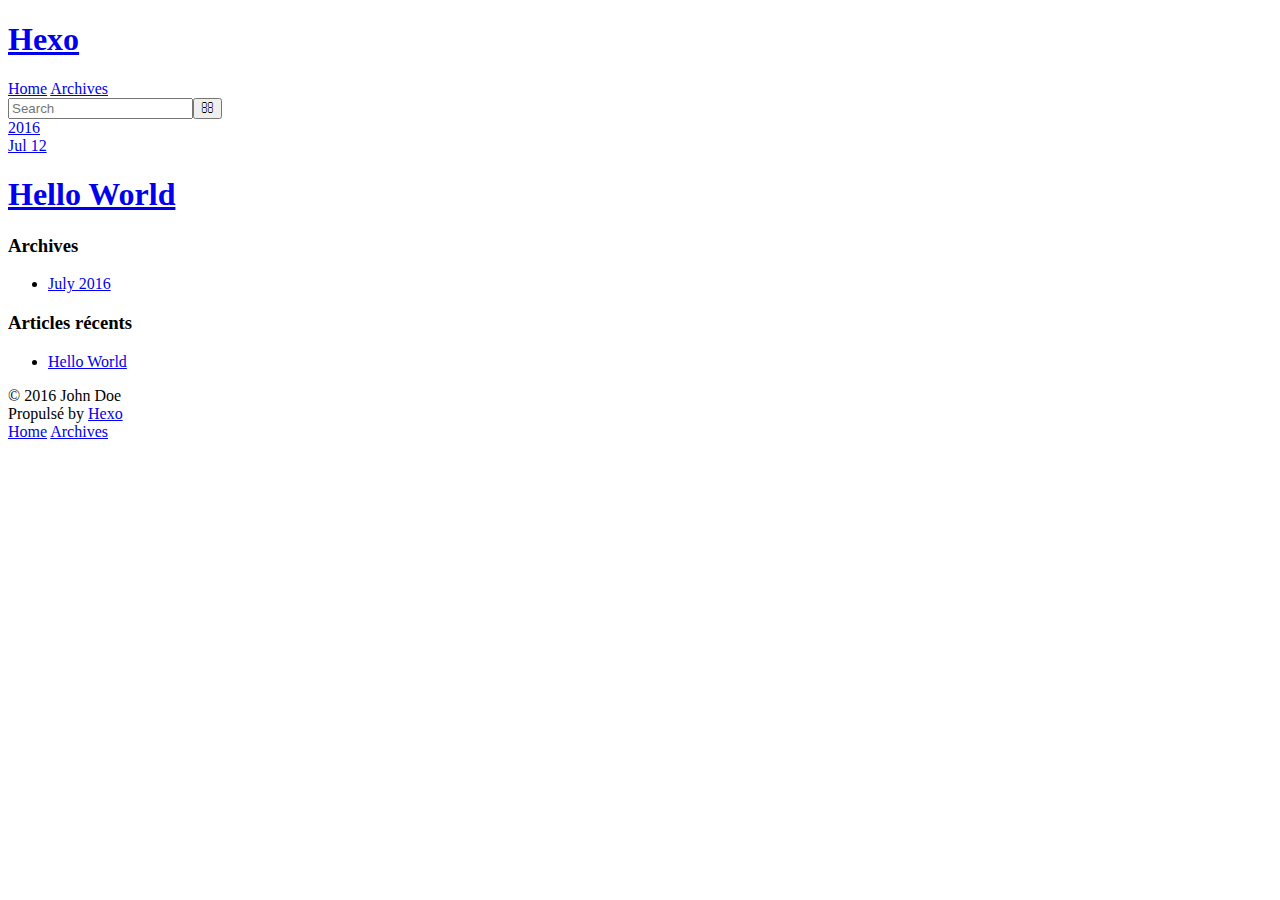
==== archives/index.html @ 55ccf49a "Site updated: 2016-07-14 20:23:04" ====
<!DOCTYPE html>
<html>
<head>
  <meta charset="utf-8">
  
  <title>Archives | Hexo</title>
  <meta name="viewport" content="width=device-width, initial-scale=1, maximum-scale=1">
  <meta property="og:type" content="website">
<meta property="og:title" content="Hexo">
<meta property="og:url" content="http://yoursite.com/archives/index.html">
<meta property="og:site_name" content="Hexo">
<meta name="twitter:card" content="summary">
<meta name="twitter:title" content="Hexo">
  
    <link rel="alternate" href="/atom.xml" title="Hexo" type="application/atom+xml">
  
  
    <link rel="icon" href="/favicon.png">
  
  
    <link href="//fonts.googleapis.com/css?family=Source+Code+Pro" rel="stylesheet" type="text/css">
  
  <link rel="stylesheet" href="/css/style.css">
  

</head>

<body>
  <div id="container">
    <div id="wrap">
      <header id="header">
  <div id="banner"></div>
  <div id="header-outer" class="outer">
    <div id="header-title" class="inner">
      <h1 id="logo-wrap">
        <a href="/" id="logo">Hexo</a>
      </h1>
      
    </div>
    <div id="header-inner" class="inner">
      <nav id="main-nav">
        <a id="main-nav-toggle" class="nav-icon"></a>
        
          <a class="main-nav-link" href="/">Home</a>
        
          <a class="main-nav-link" href="/archives">Archives</a>
        
      </nav>
      <nav id="sub-nav">
        
          <a id="nav-rss-link" class="nav-icon" href="/atom.xml" title="Flux RSS"></a>
        
        <a id="nav-search-btn" class="nav-icon" title="Rechercher"></a>
      </nav>
      <div id="search-form-wrap">
        <form action="//google.com/search" method="get" accept-charset="UTF-8" class="search-form"><input type="search" name="q" results="0" class="search-form-input" placeholder="Search"><button type="submit" class="search-form-submit">&#xF002;</button><input type="hidden" name="sitesearch" value="http://yoursite.com"></form>
      </div>
    </div>
  </div>
</header>
      <div class="outer">
        <section id="main">
  
  
    
    
      
      
      <section class="archives-wrap">
        <div class="archive-year-wrap">
          <a href="/archives/2016" class="archive-year">2016</a>
        </div>
        <div class="archives">
    
    <article class="archive-article archive-type-post">
  <div class="archive-article-inner">
    <header class="archive-article-header">
      <a href="/2016/07/12/hello-world/" class="archive-article-date">
  <time datetime="2016-07-12T08:34:32.335Z" itemprop="datePublished">Jul 12</time>
</a>
      
  
    <h1 itemprop="name">
      <a class="archive-article-title" href="/2016/07/12/hello-world/">Hello World</a>
    </h1>
  

    </header>
  </div>
</article>
  
  
    </div></section>
  

</section>
        
          <aside id="sidebar">
  
    

  
    

  
    
  
    
  <div class="widget-wrap">
    <h3 class="widget-title">Archives</h3>
    <div class="widget">
      <ul class="archive-list"><li class="archive-list-item"><a class="archive-list-link" href="/archives/2016/07/">July 2016</a></li></ul>
    </div>
  </div>


  
    
  <div class="widget-wrap">
    <h3 class="widget-title">Articles récents</h3>
    <div class="widget">
      <ul>
        
          <li>
            <a href="/2016/07/12/hello-world/">Hello World</a>
          </li>
        
      </ul>
    </div>
  </div>

  
</aside>
        
      </div>
      <footer id="footer">
  
  <div class="outer">
    <div id="footer-info" class="inner">
      &copy; 2016 John Doe<br>
      Propulsé by <a href="http://hexo.io/" target="_blank">Hexo</a>
    </div>
  </div>
</footer>
    </div>
    <nav id="mobile-nav">
  
    <a href="/" class="mobile-nav-link">Home</a>
  
    <a href="/archives" class="mobile-nav-link">Archives</a>
  
</nav>
    

<script src="//ajax.googleapis.com/ajax/libs/jquery/2.0.3/jquery.min.js"></script>


  <link rel="stylesheet" href="/fancybox/jquery.fancybox.css">
  <script src="/fancybox/jquery.fancybox.pack.js"></script>


<script src="/js/script.js"></script>

  </div>
</body>
</html>
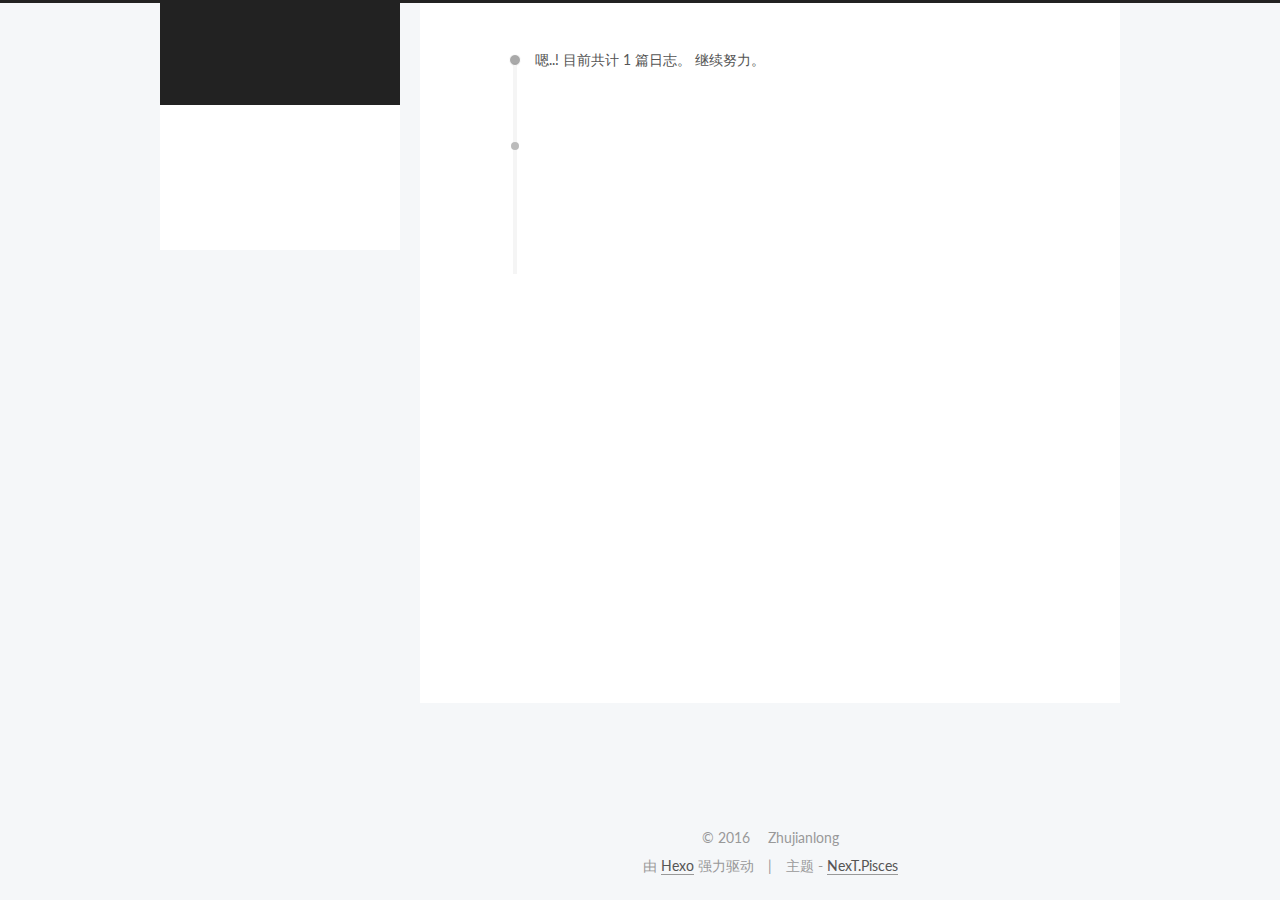
==== commit 657baccb: "Site updated: 2016-07-14 21:50:27" ====
--- a/archives/index.html
+++ b/archives/index.html
@@ -1,166 +1,476 @@
-<!DOCTYPE html>
-<html>
+<!doctype html>
+
+
+
+  
+
+
+<html class="theme-next pisces use-motion">
 <head>
-  <meta charset="utf-8">
-  
-  <title>Archives | Hexo</title>
-  <meta name="viewport" content="width=device-width, initial-scale=1, maximum-scale=1">
-  <meta property="og:type" content="website">
-<meta property="og:title" content="Hexo">
+  <meta charset="UTF-8"/>
+<meta http-equiv="X-UA-Compatible" content="IE=edge,chrome=1" />
+<meta name="viewport" content="width=device-width, initial-scale=1, maximum-scale=1"/>
+
+
+
+<meta http-equiv="Cache-Control" content="no-transform" />
+<meta http-equiv="Cache-Control" content="no-siteapp" />
+
+
+
+
+
+
+
+
+
+
+
+
+  
+  
+  <link href="/vendors/fancybox/source/jquery.fancybox.css?v=2.1.5" rel="stylesheet" type="text/css" />
+
+
+
+
+  
+  
+  
+  
+
+  
+    
+    
+  
+
+  
+
+  
+
+  
+
+  
+
+  
+    
+    
+    <link href="//fonts.googleapis.com/css?family=Lato:300,300italic,400,400italic,700,700italic&subset=latin,latin-ext" rel="stylesheet" type="text/css">
+  
+
+
+
+
+
+
+<link href="/vendors/font-awesome/css/font-awesome.min.css?v=4.4.0" rel="stylesheet" type="text/css" />
+
+<link href="/css/main.css?v=5.0.1" rel="stylesheet" type="text/css" />
+
+
+  <meta name="keywords" content="Hexo, NexT" />
+
+
+
+
+
+
+
+
+  <link rel="shortcut icon" type="image/x-icon" href="/favicon.ico?v=5.0.1" />
+
+
+
+
+
+
+<meta name="description" content="学习笔记，工作笔记，生活笔记">
+<meta property="og:type" content="website">
+<meta property="og:title" content="ZhuJianLong's Blog">
 <meta property="og:url" content="http://yoursite.com/archives/index.html">
-<meta property="og:site_name" content="Hexo">
+<meta property="og:site_name" content="ZhuJianLong's Blog">
+<meta property="og:description" content="学习笔记，工作笔记，生活笔记">
 <meta name="twitter:card" content="summary">
-<meta name="twitter:title" content="Hexo">
-  
-    <link rel="alternate" href="/atom.xml" title="Hexo" type="application/atom+xml">
-  
-  
-    <link rel="icon" href="/favicon.png">
-  
-  
-    <link href="//fonts.googleapis.com/css?family=Source+Code+Pro" rel="stylesheet" type="text/css">
-  
-  <link rel="stylesheet" href="/css/style.css">
-  
-
+<meta name="twitter:title" content="ZhuJianLong's Blog">
+<meta name="twitter:description" content="学习笔记，工作笔记，生活笔记">
+
+
+
+<script type="text/javascript" id="hexo.configuration">
+  var NexT = window.NexT || {};
+  var CONFIG = {
+    scheme: 'Pisces',
+    sidebar: {"position":"left","display":"post"},
+    fancybox: true,
+    motion: true,
+    duoshuo: {
+      userId: 0,
+      author: '博主'
+    }
+  };
+</script>
+
+
+
+
+  <link rel="canonical" href="http://yoursite.com/archives/"/>
+
+  <title> 归档 | ZhuJianLong's Blog </title>
 </head>
 
-<body>
-  <div id="container">
-    <div id="wrap">
-      <header id="header">
-  <div id="banner"></div>
-  <div id="header-outer" class="outer">
-    <div id="header-title" class="inner">
-      <h1 id="logo-wrap">
-        <a href="/" id="logo">Hexo</a>
+<body itemscope itemtype="http://schema.org/WebPage" lang="zh-Hans">
+
+  
+
+
+
+
+
+
+
+
+
+
+  
+  
+    
+  
+
+  <div class="container one-collumn sidebar-position-left  page-archive  ">
+    <div class="headband"></div>
+
+    <header id="header" class="header" itemscope itemtype="http://schema.org/WPHeader">
+      <div class="header-inner"><div class="site-meta ">
+  
+
+  <div class="custom-logo-site-title">
+    <a href="/"  class="brand" rel="start">
+      <span class="logo-line-before"><i></i></span>
+      <span class="site-title">ZhuJianLong's Blog</span>
+      <span class="logo-line-after"><i></i></span>
+    </a>
+  </div>
+  <p class="site-subtitle">A diary</p>
+</div>
+
+<div class="site-nav-toggle">
+  <button>
+    <span class="btn-bar"></span>
+    <span class="btn-bar"></span>
+    <span class="btn-bar"></span>
+  </button>
+</div>
+
+<nav class="site-nav">
+  
+
+  
+    <ul id="menu" class="menu">
+      
+        
+        <li class="menu-item menu-item-home">
+          <a href="/首页" rel="section">
+            
+              <i class="menu-item-icon fa fa-fw fa-home"></i> <br />
+            
+            首页
+          </a>
+        </li>
+      
+        
+        <li class="menu-item menu-item-archives">
+          <a href="/归档" rel="section">
+            
+              <i class="menu-item-icon fa fa-fw fa-archive"></i> <br />
+            
+            归档
+          </a>
+        </li>
+      
+        
+        <li class="menu-item menu-item-tags">
+          <a href="/标签" rel="section">
+            
+              <i class="menu-item-icon fa fa-fw fa-tags"></i> <br />
+            
+            标签
+          </a>
+        </li>
+      
+
+      
+    </ul>
+  
+
+  
+</nav>
+
+ </div>
+    </header>
+
+    <main id="main" class="main">
+      <div class="main-inner">
+        <div class="content-wrap">
+          <div id="content" class="content">
+            
+
+  <section id="posts" class="posts-collapse">
+    <span class="archive-move-on"></span>
+
+    <span class="archive-page-counter">
+      
+      
+      
+        
+      
+      嗯..! 目前共计 1 篇日志。 继续努力。
+    </span>
+
+    
+
+      
+      
+      
+
+      
+        
+        <div class="collection-title">
+          <h2 class="archive-year motion-element" id="archive-year-2016">2016</h2>
+        </div>
+      
+      
+
+      
+
+  <article class="post post-type-normal" itemscope itemtype="http://schema.org/Article">
+    <header class="post-header">
+
+      <h1 class="post-title">
+        
+            <a class="post-title-link" href="/2016/07/12/hello-world/" itemprop="url">
+              
+                <span itemprop="name">Hello World</span>
+              
+            </a>
+        
       </h1>
-      
-    </div>
-    <div id="header-inner" class="inner">
-      <nav id="main-nav">
-        <a id="main-nav-toggle" class="nav-icon"></a>
-        
-          <a class="main-nav-link" href="/">Home</a>
-        
-          <a class="main-nav-link" href="/archives">Archives</a>
-        
-      </nav>
-      <nav id="sub-nav">
-        
-          <a id="nav-rss-link" class="nav-icon" href="/atom.xml" title="Flux RSS"></a>
-        
-        <a id="nav-search-btn" class="nav-icon" title="Rechercher"></a>
-      </nav>
-      <div id="search-form-wrap">
-        <form action="//google.com/search" method="get" accept-charset="UTF-8" class="search-form"><input type="search" name="q" results="0" class="search-form-input" placeholder="Search"><button type="submit" class="search-form-submit">&#xF002;</button><input type="hidden" name="sitesearch" value="http://yoursite.com"></form>
+
+      <div class="post-meta">
+        <time class="post-time" itemprop="dateCreated"
+              datetime="2016-07-12T16:34:32+08:00"
+              content="2016-07-12" >
+          07-12
+        </time>
       </div>
+
+    </header>
+  </article>
+
+
+
+    
+
+  </section>
+
+  
+
+
+
+          </div>
+          
+
+
+          
+
+        </div>
+        
+          
+  
+  <div class="sidebar-toggle">
+    <div class="sidebar-toggle-line-wrap">
+      <span class="sidebar-toggle-line sidebar-toggle-line-first"></span>
+      <span class="sidebar-toggle-line sidebar-toggle-line-middle"></span>
+      <span class="sidebar-toggle-line sidebar-toggle-line-last"></span>
     </div>
   </div>
-</header>
-      <div class="outer">
-        <section id="main">
-  
-  
-    
-    
-      
-      
-      <section class="archives-wrap">
-        <div class="archive-year-wrap">
-          <a href="/archives/2016" class="archive-year">2016</a>
+
+  <aside id="sidebar" class="sidebar">
+    <div class="sidebar-inner">
+
+      
+
+      
+
+      <section class="site-overview sidebar-panel  sidebar-panel-active ">
+        <div class="site-author motion-element" itemprop="author" itemscope itemtype="http://schema.org/Person">
+          <img class="site-author-image" itemprop="image"
+               src="/images/avatar.png"
+               alt="Zhujianlong" />
+          <p class="site-author-name" itemprop="name">Zhujianlong</p>
+          <p class="site-description motion-element" itemprop="description">学习笔记，工作笔记，生活笔记</p>
         </div>
-        <div class="archives">
-    
-    <article class="archive-article archive-type-post">
-  <div class="archive-article-inner">
-    <header class="archive-article-header">
-      <a href="/2016/07/12/hello-world/" class="archive-article-date">
-  <time datetime="2016-07-12T08:34:32.335Z" itemprop="datePublished">Jul 12</time>
-</a>
-      
-  
-    <h1 itemprop="name">
-      <a class="archive-article-title" href="/2016/07/12/hello-world/">Hello World</a>
-    </h1>
-  
-
-    </header>
-  </div>
-</article>
-  
-  
-    </div></section>
-  
-
-</section>
-        
-          <aside id="sidebar">
-  
-    
-
-  
-    
-
-  
-    
-  
-    
-  <div class="widget-wrap">
-    <h3 class="widget-title">Archives</h3>
-    <div class="widget">
-      <ul class="archive-list"><li class="archive-list-item"><a class="archive-list-link" href="/archives/2016/07/">July 2016</a></li></ul>
+        <nav class="site-state motion-element">
+          <div class="site-state-item site-state-posts">
+            <a href="/归档">
+              <span class="site-state-item-count">1</span>
+              <span class="site-state-item-name">日志</span>
+            </a>
+          </div>
+
+          
+
+          
+
+        </nav>
+
+        
+
+        <div class="links-of-author motion-element">
+          
+        </div>
+
+        
+        
+
+        
+        
+
+      </section>
+
+      
+
+    </div>
+  </aside>
+
+
+        
+      </div>
+    </main>
+
+    <footer id="footer" class="footer">
+      <div class="footer-inner">
+        <div class="copyright" >
+  
+  &copy; 
+  <span itemprop="copyrightYear">2016</span>
+  <span class="with-love">
+    <i class="fa fa-heart"></i>
+  </span>
+  <span class="author" itemprop="copyrightHolder">Zhujianlong</span>
+</div>
+
+<div class="powered-by">
+  由 <a class="theme-link" href="http://hexo.io">Hexo</a> 强力驱动
+</div>
+
+<div class="theme-info">
+  主题 -
+  <a class="theme-link" href="https://github.com/iissnan/hexo-theme-next">
+    NexT.Pisces
+  </a>
+</div>
+
+        
+
+        
+      </div>
+    </footer>
+
+    <div class="back-to-top">
+      <i class="fa fa-arrow-up"></i>
     </div>
   </div>
 
-
-  
-    
-  <div class="widget-wrap">
-    <h3 class="widget-title">Articles récents</h3>
-    <div class="widget">
-      <ul>
-        
-          <li>
-            <a href="/2016/07/12/hello-world/">Hello World</a>
-          </li>
-        
-      </ul>
-    </div>
-  </div>
-
-  
-</aside>
-        
-      </div>
-      <footer id="footer">
-  
-  <div class="outer">
-    <div id="footer-info" class="inner">
-      &copy; 2016 John Doe<br>
-      Propulsé by <a href="http://hexo.io/" target="_blank">Hexo</a>
-    </div>
-  </div>
-</footer>
-    </div>
-    <nav id="mobile-nav">
-  
-    <a href="/" class="mobile-nav-link">Home</a>
-  
-    <a href="/archives" class="mobile-nav-link">Archives</a>
-  
-</nav>
-    
-
-<script src="//ajax.googleapis.com/ajax/libs/jquery/2.0.3/jquery.min.js"></script>
-
-
-  <link rel="stylesheet" href="/fancybox/jquery.fancybox.css">
-  <script src="/fancybox/jquery.fancybox.pack.js"></script>
-
-
-<script src="/js/script.js"></script>
-
-  </div>
+  
+
+<script type="text/javascript">
+  if (Object.prototype.toString.call(window.Promise) !== '[object Function]') {
+    window.Promise = null;
+  }
+</script>
+
+
+
+
+
+
+
+
+
+  
+
+
+
+  
+  <script type="text/javascript" src="/vendors/jquery/index.js?v=2.1.3"></script>
+
+  
+  <script type="text/javascript" src="/vendors/fastclick/lib/fastclick.min.js?v=1.0.6"></script>
+
+  
+  <script type="text/javascript" src="/vendors/jquery_lazyload/jquery.lazyload.js?v=1.9.7"></script>
+
+  
+  <script type="text/javascript" src="/vendors/velocity/velocity.min.js?v=1.2.1"></script>
+
+  
+  <script type="text/javascript" src="/vendors/velocity/velocity.ui.min.js?v=1.2.1"></script>
+
+  
+  <script type="text/javascript" src="/vendors/fancybox/source/jquery.fancybox.pack.js?v=2.1.5"></script>
+
+
+  
+
+
+  <script type="text/javascript" src="/js/src/utils.js?v=5.0.1"></script>
+
+  <script type="text/javascript" src="/js/src/motion.js?v=5.0.1"></script>
+
+
+
+  
+  
+
+
+  <script type="text/javascript" src="/js/src/affix.js?v=5.0.1"></script>
+
+  <script type="text/javascript" src="/js/src/schemes/pisces.js?v=5.0.1"></script>
+
+
+
+  
+  
+    <script type="text/javascript" id="motion.page.archive">
+      $('.archive-year').velocity('transition.slideLeftIn');
+    </script>
+  
+
+
+  
+
+
+  <script type="text/javascript" src="/js/src/bootstrap.js?v=5.0.1"></script>
+
+
+
+  
+
+
+
+  
+
+
+
+
+  
+  
+
+  
+
+  
+
+  
+
 </body>
-</html>+</html>
--- a/css/main.css
+++ b/css/main.css
@@ -0,0 +1,2522 @@
+/* normalize.css v3.0.2 | MIT License | git.io/normalize */
+html {
+  font-family: sans-serif; /* 1 */
+  -ms-text-size-adjust: 100%; /* 2 */
+  -webkit-text-size-adjust: 100%; /* 2 */
+}
+body {
+  margin: 0;
+}
+article,
+aside,
+details,
+figcaption,
+figure,
+footer,
+header,
+hgroup,
+main,
+menu,
+nav,
+section,
+summary {
+  display: block;
+}
+audio,
+canvas,
+progress,
+video {
+  display: inline-block; /* 1 */
+  vertical-align: baseline; /* 2 */
+}
+audio:not([controls]) {
+  display: none;
+  height: 0;
+}
+[hidden],
+template {
+  display: none;
+}
+a {
+  background-color: transparent;
+}
+a:active,
+a:hover {
+  outline: 0;
+}
+abbr[title] {
+  border-bottom: 1px dotted;
+}
+b,
+strong {
+  font-weight: bold;
+}
+dfn {
+  font-style: italic;
+}
+h1 {
+  font-size: 2em;
+  margin: 0.67em 0;
+}
+mark {
+  background: #ff0;
+  color: #000;
+}
+small {
+  font-size: 80%;
+}
+sub,
+sup {
+  font-size: 75%;
+  line-height: 0;
+  position: relative;
+  vertical-align: baseline;
+}
+sup {
+  top: -0.5em;
+}
+sub {
+  bottom: -0.25em;
+}
+img {
+  border: 0;
+}
+svg:not(:root) {
+  overflow: hidden;
+}
+figure {
+  margin: 1em 40px;
+}
+hr {
+  -moz-box-sizing: content-box;
+  box-sizing: content-box;
+  height: 0;
+}
+pre {
+  overflow: auto;
+}
+code,
+kbd,
+pre,
+samp {
+  font-family: monospace, monospace;
+  font-size: 1em;
+}
+button,
+input,
+optgroup,
+select,
+textarea {
+  color: inherit; /* 1 */
+  font: inherit; /* 2 */
+  margin: 0; /* 3 */
+}
+button {
+  overflow: visible;
+}
+button,
+select {
+  text-transform: none;
+}
+button,
+html input[type="button"],
+input[type="reset"],
+input[type="submit"] {
+  -webkit-appearance: button; /* 2 */
+  cursor: pointer; /* 3 */
+}
+button[disabled],
+html input[disabled] {
+  cursor: default;
+}
+button::-moz-focus-inner,
+input::-moz-focus-inner {
+  border: 0;
+  padding: 0;
+}
+input {
+  line-height: normal;
+}
+input[type="checkbox"],
+input[type="radio"] {
+  box-sizing: border-box; /* 1 */
+  padding: 0; /* 2 */
+}
+input[type="number"]::-webkit-inner-spin-button,
+input[type="number"]::-webkit-outer-spin-button {
+  height: auto;
+}
+input[type="search"] {
+  -webkit-appearance: textfield; /* 1 */
+  -moz-box-sizing: content-box;
+  -webkit-box-sizing: content-box; /* 2 */
+  box-sizing: content-box;
+}
+input[type="search"]::-webkit-search-cancel-button,
+input[type="search"]::-webkit-search-decoration {
+  -webkit-appearance: none;
+}
+fieldset {
+  border: 1px solid #c0c0c0;
+  margin: 0 2px;
+  padding: 0.35em 0.625em 0.75em;
+}
+legend {
+  border: 0; /* 1 */
+  padding: 0; /* 2 */
+}
+textarea {
+  overflow: auto;
+}
+optgroup {
+  font-weight: bold;
+}
+table {
+  border-collapse: collapse;
+  border-spacing: 0;
+}
+td,
+th {
+  padding: 0;
+}
+::selection {
+  background: #262a30;
+  color: #fff;
+}
+body {
+  position: relative;
+  font-family: 'Lato', "PingFang SC", "Microsoft YaHei", sans-serif;
+  font-size: 14px;
+  line-height: 2;
+  color: #555;
+  background: #fff;
+}
+@media (max-width: 767px) {
+  body {
+    padding-right: 0 !important;
+  }
+}
+@media (min-width: 768px) and (max-width: 991px) {
+  body {
+    padding-right: 0 !important;
+  }
+}
+@media (min-width: 1600px) {
+  body {
+    font-size: 16px;
+  }
+}
+h1,
+h2,
+h3,
+h4,
+h5,
+h6 {
+  margin: 0;
+  padding: 0;
+  font-weight: bold;
+  line-height: 1.5;
+  font-family: 'Lato', "PingFang SC", "Microsoft YaHei", sans-serif;
+}
+h2,
+h3,
+h4,
+h5,
+h6 {
+  margin: 20px 0 15px;
+}
+h1 {
+  font-size: 22px;
+}
+@media (max-width: 767px) {
+  h1 {
+    font-size: 18px;
+  }
+}
+h2 {
+  font-size: 20px;
+}
+@media (max-width: 767px) {
+  h2 {
+    font-size: 16px;
+  }
+}
+h3 {
+  font-size: 18px;
+}
+@media (max-width: 767px) {
+  h3 {
+    font-size: 14px;
+  }
+}
+h4 {
+  font-size: 16px;
+}
+@media (max-width: 767px) {
+  h4 {
+    font-size: 12px;
+  }
+}
+h5 {
+  font-size: 14px;
+}
+@media (max-width: 767px) {
+  h5 {
+    font-size: 10px;
+  }
+}
+h6 {
+  font-size: 12px;
+}
+@media (max-width: 767px) {
+  h6 {
+    font-size: 8px;
+  }
+}
+p {
+  margin: 0 0 25px 0;
+}
+a {
+  color: #555;
+  text-decoration: none;
+  border-bottom: 1px solid #999;
+  word-wrap: break-word;
+}
+a:hover {
+  color: #222;
+  border-bottom-color: #222;
+}
+ul {
+  list-style: none;
+}
+blockquote {
+  margin: 0;
+  padding: 0;
+}
+img {
+  display: block;
+  margin: auto;
+  max-width: 100%;
+  height: auto;
+}
+hr {
+  margin: 40px 0;
+  height: 3px;
+  border: none;
+  background-color: #ddd;
+  background-image: repeating-linear-gradient(-45deg, #fff, #fff 4px, transparent 4px, transparent 8px);
+}
+blockquote {
+  padding: 0 15px;
+  color: #666;
+  border-left: 4px solid #ddd;
+}
+blockquote cite::before {
+  content: "-";
+  padding: 0 5px;
+}
+dt {
+  font-weight: 700;
+}
+dd {
+  margin: 0;
+  padding: 0;
+}
+.text-left {
+  text-align: left;
+}
+.text-center {
+  text-align: center;
+}
+.text-right {
+  text-align: right;
+}
+.text-justify {
+  text-align: justify;
+}
+.text-nowrap {
+  white-space: nowrap;
+}
+.text-lowercase {
+  text-transform: lowercase;
+}
+.text-uppercase {
+  text-transform: uppercase;
+}
+.text-capitalize {
+  text-transform: capitalize;
+}
+.center-block {
+  display: block;
+  margin-left: auto;
+  margin-right: auto;
+}
+.clearfix:before,
+.clearfix:after {
+  content: " ";
+  display: table;
+}
+.clearfix:after {
+  clear: both;
+}
+.pullquote {
+  width: 45%;
+}
+.pullquote.left {
+  float: left;
+  margin-left: 5px;
+  margin-right: 10px;
+}
+.pullquote.right {
+  float: right;
+  margin-left: 10px;
+  margin-right: 5px;
+}
+.affix.affix.affix {
+  position: fixed;
+}
+.translation {
+  margin-top: -20px;
+  font-size: 14px;
+  color: #999;
+}
+.scrollbar-measure {
+  width: 100px;
+  height: 100px;
+  overflow: scroll;
+  position: absolute;
+  top: -9999px;
+}
+.use-motion .motion-element {
+  opacity: 0;
+}
+#local-search-input {
+  padding: 3px;
+  border: none;
+  text-indent: 14px;
+  border-radius: 0;
+  width: 140px;
+  outline: none;
+  border-bottom: 1px solid #999;
+  background: inherit;
+  opacity: 0.5;
+}
+#local-search-input:focus {
+  opacity: 1;
+}
+.search-icon {
+  position: absolute;
+  top: 9px;
+}
+table {
+  margin: 20px 0;
+  width: 100%;
+  border-collapse: collapse;
+  border-spacing: 0;
+  border: 1px solid #ddd;
+  font-size: 14px;
+  table-layout: fixed;
+  word-wrap: break-all;
+}
+table>tbody>tr:nth-of-type(odd) {
+  background-color: #f9f9f9;
+}
+table>tbody>tr:hover {
+  background-color: #f5f5f5;
+}
+caption,
+th,
+td {
+  padding: 8px;
+  text-align: left;
+  vertical-align: middle;
+  font-weight: normal;
+}
+th,
+td {
+  border-bottom: 3px solid #ddd;
+  border-right: 1px solid #eee;
+}
+th {
+  padding-bottom: 10px;
+  font-weight: 700;
+}
+td {
+  border-bottom-width: 1px;
+}
+html,
+body {
+  height: 100%;
+}
+.container {
+  position: relative;
+  min-height: 100%;
+}
+.header-inner {
+  margin: 0 auto;
+  padding: 100px 0 70px;
+  width: 700px;
+}
+@media (min-width: 1600px) {
+  .container .header-inner {
+    width: 900px;
+  }
+}
+.main {
+  padding-bottom: 150px;
+}
+.main-inner {
+  margin: 0 auto;
+  width: 700px;
+}
+@media (min-width: 1600px) {
+  .container .main-inner {
+    width: 900px;
+  }
+}
+.footer {
+  position: absolute;
+  left: 0;
+  bottom: 0;
+  width: 100%;
+  min-height: 50px;
+}
+.footer-inner {
+  box-sizing: border-box;
+  margin: 20px auto;
+  width: 700px;
+}
+@media (min-width: 1600px) {
+  .container .footer-inner {
+    width: 900px;
+  }
+}
+pre,
+.highlight {
+  overflow: auto;
+  margin: 20px 0;
+  padding: 15px;
+  font-size: 13px;
+  color: #4d4d4c;
+  background: #f7f7f7;
+  line-height: 1.6;
+}
+pre,
+code {
+  font-family: consolas, Menlo, "PingFang SC", "Microsoft YaHei", monospace;
+}
+code {
+  padding: 2px 4px;
+  word-break: break-all;
+  color: #555;
+  background: #eee;
+  border-radius: 4px;
+  font-size: 13px;
+}
+pre code {
+  padding: 0;
+  color: #4d4d4c;
+  background: none;
+  text-shadow: none;
+}
+.highlight pre {
+  border: none;
+  margin: 0;
+  padding: 1px;
+}
+.highlight table {
+  margin: 0;
+  width: auto;
+  border: none;
+}
+.highlight td {
+  border: none;
+  padding: 0;
+}
+.highlight figcaption {
+  font-size: 1em;
+  color: #4d4d4c;
+  line-height: 1em;
+  margin-bottom: 1em;
+}
+.highlight figcaption:before,
+.highlight figcaption:after {
+  content: " ";
+  display: table;
+}
+.highlight figcaption:after {
+  clear: both;
+}
+.highlight figcaption a {
+  float: right;
+  color: #4d4d4c;
+}
+.highlight figcaption a:hover {
+  border-bottom-color: #4d4d4c;
+}
+.highlight .gutter pre {
+  color: #666;
+  text-align: right;
+  padding-right: 20px;
+}
+.highlight .line {
+  height: 20px;
+}
+.gist table {
+  width: auto;
+}
+.gist table td {
+  border: none;
+}
+pre .comment {
+  color: #8e908c;
+}
+pre .variable,
+pre .attribute,
+pre .tag,
+pre .regexp,
+pre .ruby .constant,
+pre .xml .tag .title,
+pre .xml .pi,
+pre .xml .doctype,
+pre .html .doctype,
+pre .css .id,
+pre .css .class,
+pre .css .pseudo {
+  color: #c82829;
+}
+pre .number,
+pre .preprocessor,
+pre .built_in,
+pre .literal,
+pre .params,
+pre .constant,
+pre .command {
+  color: #f5871f;
+}
+pre .ruby .class .title,
+pre .css .rules .attribute,
+pre .string,
+pre .value,
+pre .inheritance,
+pre .header,
+pre .ruby .symbol,
+pre .xml .cdata,
+pre .special,
+pre .number,
+pre .formula {
+  color: #718c00;
+}
+pre .title,
+pre .css .hexcolor {
+  color: #3e999f;
+}
+pre .function,
+pre .python .decorator,
+pre .python .title,
+pre .ruby .function .title,
+pre .ruby .title .keyword,
+pre .perl .sub,
+pre .javascript .title,
+pre .coffeescript .title {
+  color: #4271ae;
+}
+pre .keyword,
+pre .javascript .function {
+  color: #8959a8;
+}
+.full-image.full-image.full-image {
+  border: none;
+  max-width: 100%;
+  width: auto;
+  margin: 20px auto;
+}
+@media (min-width: 992px) {
+  .full-image.full-image.full-image {
+    max-width: none;
+    width: 126%;
+    margin: 0 -13%;
+  }
+}
+.blockquote-center,
+.page-home .post-type-quote blockquote,
+.page-post-detail .post-type-quote blockquote {
+  position: relative;
+  margin: 40px 0;
+  padding: 0;
+  border-left: none;
+  text-align: center;
+}
+.blockquote-center::before,
+.page-home .post-type-quote blockquote::before,
+.page-post-detail .post-type-quote blockquote::before,
+.blockquote-center::after,
+.page-home .post-type-quote blockquote::after,
+.page-post-detail .post-type-quote blockquote::after {
+  position: absolute;
+  content: ' ';
+  display: block;
+  width: 100%;
+  height: 24px;
+  opacity: 0.2;
+  background-repeat: no-repeat;
+  background-position: 0 -6px;
+  background-size: 22px 22px;
+}
+.blockquote-center::before,
+.page-home .post-type-quote blockquote::before,
+.page-post-detail .post-type-quote blockquote::before {
+  top: -20px;
+  background-image: url("../images/quote-l.svg");
+  border-top: 1px solid #ccc;
+}
+.blockquote-center::after,
+.page-home .post-type-quote blockquote::after,
+.page-post-detail .post-type-quote blockquote::after {
+  bottom: -20px;
+  background-image: url("../images/quote-r.svg");
+  border-bottom: 1px solid #ccc;
+  background-position: 100% 8px;
+}
+.blockquote-center p,
+.page-home .post-type-quote blockquote p,
+.page-post-detail .post-type-quote blockquote p,
+.blockquote-center div,
+.page-home .post-type-quote blockquote div,
+.page-post-detail .post-type-quote blockquote div {
+  text-align: center;
+}
+.post .post-body .group-picture img {
+  box-sizing: border-box;
+  padding: 0 3px;
+  border: none;
+}
+.post .group-picture-row {
+  overflow: hidden;
+  margin-top: 6px;
+}
+.post .group-picture-row:first-child {
+  margin-top: 0;
+}
+.post .group-picture-column {
+  float: left;
+}
+.page-post-detail .post-body .group-picture-column {
+  float: none;
+  margin-top: 10px;
+  width: auto !important;
+}
+.page-post-detail .post-body .group-picture-column img {
+  margin: 0 auto;
+}
+.page-archive .group-picture-container {
+  overflow: hidden;
+}
+.page-archive .group-picture-row {
+  float: left;
+}
+.page-archive .group-picture-row:first-child {
+  margin-top: 6px;
+}
+.page-archive .group-picture-column {
+  max-width: 150px;
+  max-height: 150px;
+}
+.btn {
+  display: inline-block;
+  padding: 0 20px;
+  font-size: 14px;
+  color: #fff;
+  background: #222;
+  border: 2px solid #555;
+  text-decoration: none;
+  border-radius: 0;
+  transition-property: background-color;
+  transition-duration: 0.2s;
+  transition-timing-function: ease-in-out;
+  transition-delay: 0s;
+}
+.btn:hover,
+.post-more-link .btn:hover {
+  border-color: #222;
+  color: #fff;
+  background: #222;
+}
+.btn-bar {
+  display: block;
+  width: 22px;
+  height: 2px;
+  background: #555;
+  border-radius: 1px;
+}
+.btn-bar+.btn-bar {
+  margin-top: 4px;
+}
+.pagination {
+  margin: 120px 0 40px;
+  text-align: center;
+  border-top: 1px solid #eee;
+}
+.page-number-basic,
+.pagination .prev,
+.pagination .next,
+.pagination .page-number,
+.pagination .space {
+  display: inline-block;
+  position: relative;
+  top: -1px;
+  margin: 0 10px;
+  padding: 0 10px;
+  line-height: 30px;
+}
+@media (max-width: 767px) {
+  .page-number-basic,
+  .pagination .prev,
+  .pagination .next,
+  .pagination .page-number,
+  .pagination .space {
+    margin: 0 5px;
+  }
+}
+.pagination .prev,
+.pagination .next,
+.pagination .page-number {
+  border-bottom: 0;
+  border-top: 1px solid #eee;
+  transition-property: border-color;
+  transition-duration: 0.2s;
+  transition-timing-function: ease-in-out;
+  transition-delay: 0s;
+}
+.pagination .prev:hover,
+.pagination .next:hover,
+.pagination .page-number:hover {
+  border-top-color: #222;
+}
+.pagination .space {
+  padding: 0;
+  margin: 0;
+}
+.pagination .prev {
+  margin-left: 0;
+}
+.pagination .next {
+  margin-right: 0;
+}
+.pagination .page-number.current {
+  color: #fff;
+  background: #ccc;
+  border-top-color: #ccc;
+}
+@media (max-width: 767px) {
+  .pagination {
+    border-top: none;
+  }
+  .pagination .prev,
+  .pagination .next,
+  .pagination .page-number {
+    margin-bottom: 10px;
+    border-top: 0;
+    border-bottom: 1px solid #eee;
+  }
+  .pagination .prev:hover,
+  .pagination .next:hover,
+  .pagination .page-number:hover {
+    border-bottom-color: #222;
+  }
+}
+.comments {
+  margin: 60px 20px 0;
+}
+.tag-cloud {
+  text-align: center;
+}
+.tag-cloud a {
+  display: inline-block;
+  margin: 10px;
+}
+.back-to-top {
+  box-sizing: border-box;
+  position: fixed;
+  bottom: -100px;
+  right: 50px;
+  z-index: 1050;
+  padding: 0 6px;
+  width: 25px;
+  background: #222;
+  font-size: 12px;
+  opacity: 0.6;
+  color: #fff;
+  cursor: pointer;
+  text-align: center;
+  -webkit-transform: translateZ(0);
+  transition-property: bottom;
+  transition-duration: 0.2s;
+  transition-timing-function: ease-in-out;
+  transition-delay: 0s;
+}
+@media (max-width: 767px) {
+  .back-to-top {
+    display: none;
+  }
+}
+@media (min-width: 768px) and (max-width: 991px) {
+  .back-to-top {
+    display: none;
+  }
+}
+.back-to-top.back-to-top-on {
+  bottom: 40px;
+}
+.header {
+  background: #fff;
+}
+.header-inner {
+  position: relative;
+}
+.headband {
+  height: 3px;
+  background: #222;
+}
+.site-meta {
+  margin: 0;
+  text-align: center;
+}
+@media (max-width: 767px) {
+  .site-meta {
+    text-align: center;
+  }
+}
+.brand {
+  position: relative;
+  display: inline-block;
+  padding: 0 40px;
+  color: #fff;
+  background: #222;
+  border-bottom: none;
+}
+.brand:hover {
+  color: #fff;
+}
+.logo {
+  display: inline-block;
+  margin-right: 5px;
+  line-height: 36px;
+  vertical-align: top;
+}
+.site-title {
+  display: inline-block;
+  vertical-align: top;
+  line-height: 36px;
+  font-size: 20px;
+  font-weight: normal;
+  font-family: 'Lato', "PingFang SC", "Microsoft YaHei", sans-serif;
+}
+.site-subtitle {
+  margin-top: 10px;
+  font-size: 13px;
+  color: #ddd;
+}
+.use-motion .brand {
+  opacity: 0;
+}
+.use-motion .logo,
+.use-motion .site-title,
+.use-motion .site-subtitle {
+  opacity: 0;
+  position: relative;
+  top: -10px;
+}
+.site-nav-toggle {
+  display: none;
+  position: absolute;
+  top: 10px;
+  left: 10px;
+}
+@media (max-width: 767px) {
+  .site-nav-toggle {
+    display: block;
+  }
+}
+.site-nav-toggle button {
+  margin-top: 2px;
+  padding: 9px 10px;
+  background: transparent;
+  border: none;
+}
+@media (max-width: 767px) {
+  .site-nav {
+    display: none;
+    margin: 0 -10px;
+    padding: 0 10px;
+    clear: both;
+    border-top: 1px solid #ddd;
+  }
+}
+@media (min-width: 768px) and (max-width: 991px) {
+  .site-nav {
+    display: block !important;
+  }
+}
+@media (min-width: 992px) {
+  .site-nav {
+    display: block !important;
+  }
+}
+.menu {
+  margin-top: 20px;
+  padding-left: 0;
+  text-align: center;
+}
+.menu .menu-item {
+  display: inline-block;
+  margin: 0 10px;
+}
+@media screen and (max-width: 767px) {
+  .menu .menu-item {
+    margin-top: 10px;
+  }
+}
+.menu .menu-item a {
+  display: block;
+  font-size: 13px;
+  text-transform: capitalize;
+  line-height: inherit;
+  border-bottom: 1px solid transparent;
+  transition-property: border-color;
+  transition-duration: 0.2s;
+  transition-timing-function: ease-in-out;
+  transition-delay: 0s;
+}
+.menu .menu-item a:hover,
+.menu-item-active a {
+  border-bottom-color: #222;
+}
+.menu .menu-item .fa {
+  margin-right: 5px;
+}
+.use-motion .menu-item {
+  opacity: 0;
+}
+.post-body {
+  font-family: 'Lato', "PingFang SC", "Microsoft YaHei", sans-serif;
+}
+@media (max-width: 767px) {
+  .post-body {
+    word-break: break-word;
+  }
+}
+.post-body .fancybox img {
+  display: block !important;
+  margin: 0 auto;
+  cursor: pointer;
+  cursor: zoom-in;
+  cursor: -webkit-zoom-in;
+}
+.post-body .image-caption,
+.post-body .figure .caption {
+  margin: 10px auto 15px;
+  text-align: center;
+  font-size: 14px;
+  color: #999;
+  font-weight: bold;
+  line-height: 1;
+}
+.post-sticky-flag {
+  display: inline-block;
+  font-size: 16px;
+  -ms-transform: rotate(30deg);
+  -webkit-transform: rotate(30deg);
+  -moz-transform: rotate(30deg);
+  -ms-transform: rotate(30deg);
+  -o-transform: rotate(30deg);
+  transform: rotate(30deg);
+}
+.posts-expand {
+  padding-top: 40px;
+}
+@media (max-width: 767px) {
+  .posts-expand {
+    margin: 0 20px;
+  }
+  .post-body pre,
+  .post-body .highlight {
+    padding: 10px;
+  }
+  .post-body pre .gutter pre,
+  .post-body .highlight .gutter pre {
+    padding-right: 10px;
+  }
+}
+@media (min-width: 992px) {
+  .posts-expand .post-body {
+    text-align: justify;
+  }
+}
+.posts-expand .post-body h2,
+.posts-expand .post-body h3,
+.posts-expand .post-body h4,
+.posts-expand .post-body h5,
+.posts-expand .post-body h6 {
+  padding-top: 10px;
+}
+.posts-expand .post-body h2 .header-anchor,
+.posts-expand .post-body h3 .header-anchor,
+.posts-expand .post-body h4 .header-anchor,
+.posts-expand .post-body h5 .header-anchor,
+.posts-expand .post-body h6 .header-anchor {
+  float: right;
+  margin-left: 10px;
+  color: #ccc;
+  border-bottom-style: none;
+  visibility: hidden;
+}
+.posts-expand .post-body h2 .header-anchor:hover,
+.posts-expand .post-body h3 .header-anchor:hover,
+.posts-expand .post-body h4 .header-anchor:hover,
+.posts-expand .post-body h5 .header-anchor:hover,
+.posts-expand .post-body h6 .header-anchor:hover {
+  color: inherit;
+}
+.posts-expand .post-body h2:hover .header-anchor,
+.posts-expand .post-body h3:hover .header-anchor,
+.posts-expand .post-body h4:hover .header-anchor,
+.posts-expand .post-body h5:hover .header-anchor,
+.posts-expand .post-body h6:hover .header-anchor {
+  visibility: visible;
+}
+.posts-expand .post-body ul li {
+  list-style: circle;
+}
+.posts-expand .post-body img {
+  box-sizing: border-box;
+  margin: auto;
+  padding: 3px;
+  border: 1px solid #ddd;
+}
+.posts-expand .fancybox img {
+  margin: 0 auto;
+}
+@media (max-width: 767px) {
+  .posts-collapse {
+    margin: 0 20px;
+  }
+  .posts-collapse .post-title,
+  .posts-collapse .post-meta {
+    display: block;
+    width: auto;
+    text-align: left;
+  }
+}
+.posts-collapse {
+  position: relative;
+  z-index: 1010;
+  margin-left: 55px;
+}
+.posts-collapse::after {
+  content: " ";
+  position: absolute;
+  top: 20px;
+  left: 0;
+  margin-left: -2px;
+  width: 4px;
+  height: 100%;
+  background: #f5f5f5;
+  z-index: -1;
+}
+@media (max-width: 767px) {
+  .posts-collapse {
+    margin: 0 20px;
+  }
+}
+.posts-collapse .collection-title {
+  position: relative;
+  margin: 60px 0;
+}
+.posts-collapse .collection-title h2 {
+  margin-left: 20px;
+}
+.posts-collapse .collection-title small {
+  color: #bbb;
+}
+.posts-collapse .collection-title::before {
+  content: " ";
+  position: absolute;
+  left: 0;
+  top: 50%;
+  margin-left: -4px;
+  margin-top: -4px;
+  width: 8px;
+  height: 8px;
+  background: #bbb;
+  border-radius: 50%;
+}
+.posts-collapse .post {
+  margin: 30px 0;
+}
+.posts-collapse .post-header {
+  position: relative;
+  transition-duration: 0.2s;
+  transition-timing-function: ease-in-out;
+  transition-delay: 0s;
+  transition-property: border;
+  border-bottom: 1px dashed #ccc;
+}
+.posts-collapse .post-header::before {
+  content: " ";
+  position: absolute;
+  left: 0;
+  top: 12px;
+  width: 6px;
+  height: 6px;
+  margin-left: -4px;
+  background: #bbb;
+  border-radius: 50%;
+  border: 1px solid #fff;
+  transition-duration: 0.2s;
+  transition-timing-function: ease-in-out;
+  transition-delay: 0s;
+  transition-property: background;
+}
+.posts-collapse .post-header:hover {
+  border-bottom-color: #666;
+}
+.posts-collapse .post-header:hover::before {
+  background: #222;
+}
+.posts-collapse .post-meta {
+  position: absolute;
+  font-size: 12px;
+  left: 20px;
+  top: 5px;
+}
+.posts-collapse .post-comments-count {
+  display: none;
+}
+.posts-collapse .post-title {
+  margin-left: 60px;
+  font-size: 16px;
+  font-weight: normal;
+  line-height: inherit;
+}
+.posts-collapse .post-title::after {
+  margin-left: 3px;
+  opacity: 0.6;
+}
+.posts-collapse .post-title a {
+  color: #666;
+  border-bottom: none;
+}
+.page-home .post-type-quote .post-header,
+.page-post-detail .post-type-quote .post-header,
+.page-home .post-type-quote .post-tags,
+.page-post-detail .post-type-quote .post-tags {
+  display: none;
+}
+.posts-expand .post-title {
+  font-size: 26px;
+  text-align: center;
+  word-break: break-word;
+  font-weight: 300;
+}
+@media (max-width: 767px) {
+  .posts-expand .post-title {
+    font-size: 22px;
+  }
+}
+.posts-expand .post-title-link {
+  display: inline-block;
+  position: relative;
+  color: #555;
+  border-bottom: none;
+  line-height: 1.2;
+  vertical-align: top;
+}
+.posts-expand .post-title-link::before {
+  content: "";
+  position: absolute;
+  width: 100%;
+  height: 2px;
+  bottom: 0;
+  left: 0;
+  background-color: #000;
+  visibility: hidden;
+  -webkit-transform: scaleX(0);
+  -moz-transform: scaleX(0);
+  -ms-transform: scaleX(0);
+  -o-transform: scaleX(0);
+  transform: scaleX(0);
+  transition-duration: 0.2s;
+  transition-timing-function: ease-in-out;
+  transition-delay: 0s;
+}
+.posts-expand .post-title-link:hover::before {
+  visibility: visible;
+  -webkit-transform: scaleX(1);
+  -moz-transform: scaleX(1);
+  -ms-transform: scaleX(1);
+  -o-transform: scaleX(1);
+  transform: scaleX(1);
+}
+.posts-expand .post-title-link .fa {
+  font-size: 16px;
+}
+.posts-expand .post-meta {
+  margin: 3px 0 60px 0;
+  color: #999;
+  font-family: 'Lato', "PingFang SC", "Microsoft YaHei", sans-serif;
+  font-size: 12px;
+  text-align: center;
+}
+.posts-expand .post-meta .post-category-list {
+  display: inline-block;
+  margin: 0;
+  padding: 3px;
+}
+.posts-expand .post-meta .post-category-list-link {
+  color: #999;
+}
+.post-meta-item-icon {
+  display: none;
+  margin-right: 3px;
+}
+@media (min-width: 768px) and (max-width: 991px) {
+  .post-meta-item-icon {
+    display: inline-block;
+  }
+}
+@media (max-width: 767px) {
+  .post-meta-item-icon {
+    display: inline-block;
+  }
+}
+@media (min-width: 768px) and (max-width: 991px) {
+  .post-meta-item-text {
+    display: none;
+  }
+}
+@media (max-width: 767px) {
+  .post-meta-item-text {
+    display: none;
+  }
+}
+@media (max-width: 767px) {
+  .posts-expand .post-comments-count {
+    display: none;
+  }
+}
+.post-more-link {
+  margin-top: 50px;
+}
+.post-more-link .btn {
+  color: #555;
+  font-size: 14px;
+  background: #fff;
+  border-radius: 2px;
+  line-height: 2;
+}
+.posts-expand .post-tags {
+  margin-top: 40px;
+  text-align: center;
+}
+.posts-expand .post-tags a {
+  display: inline-block;
+  margin-right: 10px;
+  font-size: 13px;
+}
+.post-nav {
+  overflow: hidden;
+  margin-top: 60px;
+  padding: 10px;
+  white-space: nowrap;
+  border-top: 1px solid #eee;
+}
+.post-nav-item {
+  display: inline-block;
+  width: 50%;
+  white-space: normal;
+}
+.post-nav-item a {
+  position: relative;
+  display: inline-block;
+  line-height: 25px;
+  font-size: 14px;
+  color: #555;
+  border-bottom: none;
+}
+.post-nav-item a:hover {
+  color: #222;
+  border-bottom: none;
+}
+.post-nav-item a:active {
+  top: 2px;
+}
+.post-nav-item a i {
+  font-size: 12px;
+}
+.post-nav-prev {
+  text-align: right;
+}
+.posts-expand .post-eof {
+  display: block;
+  margin: 80px auto 60px;
+  width: 8%;
+  height: 1px;
+  background: #ccc;
+  text-align: center;
+}
+.post:last-child .post-eof.post-eof.post-eof {
+  display: none;
+}
+.post-gallery {
+  display: table;
+  table-layout: fixed;
+  width: 100%;
+  border-collapse: separate;
+}
+.post-gallery-row {
+  display: table-row;
+}
+.post-gallery .post-gallery-img {
+  display: table-cell;
+  text-align: center;
+  vertical-align: middle;
+  border: none;
+}
+.post-gallery .post-gallery-img img {
+  max-width: 100%;
+  max-height: 100%;
+  border: none;
+}
+.fancybox-close,
+.fancybox-close:hover {
+  border: none;
+}
+.sidebar {
+  position: fixed;
+  right: 0;
+  top: 0;
+  bottom: 0;
+  width: 0;
+  z-index: 1040;
+  box-shadow: inset 0 2px 6px #000;
+  background: #222;
+  -webkit-transform: translateZ(0);
+}
+.sidebar a {
+  color: #999;
+  border-bottom-color: #555;
+}
+.sidebar a:hover {
+  color: #eee;
+}
+@media (min-width: 768px) and (max-width: 991px) {
+  .sidebar {
+    display: none !important;
+  }
+}
+@media (max-width: 767px) {
+  .sidebar {
+    display: none !important;
+  }
+}
+.sidebar-inner {
+  position: relative;
+  padding: 20px 10px;
+  color: #999;
+  text-align: center;
+}
+.sidebar-toggle {
+  position: fixed;
+  right: 50px;
+  bottom: 45px;
+  width: 15px;
+  height: 15px;
+  padding: 5px;
+  background: #222;
+  line-height: 0;
+  z-index: 1050;
+  cursor: pointer;
+  -webkit-transform: translateZ(0);
+}
+@media (min-width: 768px) and (max-width: 991px) {
+  .sidebar-toggle {
+    display: none;
+  }
+}
+@media (max-width: 767px) {
+  .sidebar-toggle {
+    display: none;
+  }
+}
+.sidebar-toggle-line {
+  position: relative;
+  display: inline-block;
+  vertical-align: top;
+  height: 2px;
+  width: 100%;
+  background: #fff;
+  margin-top: 3px;
+}
+.sidebar-toggle-line:first-child {
+  margin-top: 0;
+}
+.site-author-image {
+  display: block;
+  margin: 0 auto;
+  padding: 2px;
+  max-width: 120px;
+  height: auto;
+  border: 1px solid #eee;
+}
+.site-author-name {
+  margin: 0;
+  text-align: center;
+  color: #222;
+  font-weight: 600;
+}
+.site-description {
+  margin-top: 0;
+  text-align: center;
+  font-size: 13px;
+  color: #999;
+}
+.site-state {
+  overflow: hidden;
+  line-height: 1.4;
+  white-space: nowrap;
+  text-align: center;
+}
+.site-state-item {
+  display: inline-block;
+  padding: 0 15px;
+  border-left: 1px solid #eee;
+}
+.site-state-item:first-child {
+  border-left: none;
+}
+.site-state-item a {
+  border-bottom: none;
+}
+.site-state-item-count {
+  display: block;
+  text-align: center;
+  color: inherit;
+  font-weight: 600;
+  font-size: 16px;
+}
+.site-state-item-name {
+  font-size: 13px;
+  color: #999;
+}
+.feed-link {
+  margin-top: 20px;
+}
+.feed-link a {
+  display: inline-block;
+  padding: 0 15px;
+  color: #fc6423;
+  border: 1px solid #fc6423;
+  border-radius: 4px;
+}
+.feed-link a i {
+  color: #fc6423;
+  font-size: 14px;
+}
+.feed-link a:hover {
+  color: #fff;
+  background: #fc6423;
+}
+.feed-link a:hover i {
+  color: #fff;
+}
+.links-of-author {
+  margin-top: 20px;
+}
+.links-of-author a {
+  display: inline-block;
+  vertical-align: middle;
+  margin-right: 10px;
+  margin-bottom: 10px;
+  border-bottom-color: #555;
+  font-size: 13px;
+}
+.links-of-author a:before {
+  display: inline-block;
+  vertical-align: middle;
+  margin-right: 3px;
+  content: " ";
+  width: 4px;
+  height: 4px;
+  border-radius: 50%;
+  background: #01ff14;
+}
+.links-of-blogroll {
+  font-size: 13px;
+}
+.links-of-blogroll-title {
+  margin-top: 20px;
+  font-size: 14px;
+  font-weight: 600;
+}
+.links-of-blogroll-list {
+  margin: 0;
+  padding: 0;
+}
+.links-of-blogroll-item {
+  padding: 2px 10px;
+}
+.sidebar-nav {
+  margin: 0 0 20px;
+  padding-left: 0;
+}
+.sidebar-nav li {
+  display: inline-block;
+  cursor: pointer;
+  border-bottom: 1px solid transparent;
+  font-size: 14px;
+  color: #555;
+}
+.sidebar-nav li:hover {
+  color: #fc6423;
+}
+.page-post-detail .sidebar-nav-toc {
+  padding: 0 5px;
+}
+.page-post-detail .sidebar-nav-overview {
+  margin-left: 10px;
+}
+.sidebar-nav .sidebar-nav-active {
+  color: #fc6423;
+  border-bottom-color: #fc6423;
+}
+.sidebar-nav .sidebar-nav-active:hover {
+  color: #fc6423;
+}
+.sidebar-panel {
+  display: none;
+}
+.sidebar-panel-active {
+  display: block;
+}
+.post-toc-empty {
+  font-size: 14px;
+  color: #666;
+}
+.post-toc-wrap {
+  overflow: hidden;
+}
+.post-toc {
+  overflow: auto;
+}
+.post-toc ol {
+  margin: 0;
+  padding: 0 2px 5px 10px;
+  text-align: left;
+  list-style: none;
+  font-size: 14px;
+}
+.post-toc ol > ol {
+  padding-left: 0;
+}
+.post-toc ol a {
+  transition-duration: 0.2s;
+  transition-timing-function: ease-in-out;
+  transition-delay: 0s;
+  transition-property: all;
+  color: #666;
+  border-bottom-color: #ccc;
+}
+.post-toc ol a:hover {
+  color: #000;
+  border-bottom-color: #000;
+}
+.post-toc .nav-item {
+  overflow: hidden;
+  text-overflow: ellipsis;
+  white-space: nowrap;
+  line-height: 1.8;
+}
+.post-toc .nav .nav-child {
+  display: none;
+}
+.post-toc .nav .active > .nav-child {
+  display: block;
+}
+.post-toc .nav .active-current > .nav-child {
+  display: block;
+}
+.post-toc .nav .active-current > .nav-child > .nav-item {
+  display: block;
+}
+.post-toc .nav .active > a {
+  color: #fc6423;
+  border-bottom-color: #fc6423;
+}
+.post-toc .nav .active-current > a {
+  color: #fc6423;
+}
+.post-toc .nav .active-current > a:hover {
+  color: #fc6423;
+}
+.footer {
+  font-size: 14px;
+  color: #999;
+}
+.footer img {
+  border: none;
+}
+.footer-inner {
+  text-align: center;
+}
+.with-love {
+  display: inline-block;
+  margin: 0 5px;
+}
+.powered-by,
+.theme-info {
+  display: inline-block;
+}
+.powered-by {
+  margin-right: 10px;
+}
+.powered-by::after {
+  content: "|";
+  padding-left: 10px;
+}
+.cc-license {
+  margin-top: 10px;
+  text-align: center;
+}
+.cc-license .cc-opacity {
+  opacity: 0.7;
+  border-bottom: none;
+}
+.cc-license .cc-opacity:hover {
+  opacity: 0.9;
+}
+.cc-license img {
+  display: inline-block;
+}
+.theme-next #ds-thread #ds-reset {
+  color: #555;
+}
+.theme-next #ds-thread #ds-reset .ds-replybox {
+  margin-bottom: 30px;
+}
+.theme-next #ds-thread #ds-reset .ds-replybox .ds-avatar,
+.theme-next #ds-reset .ds-avatar img {
+  box-shadow: none;
+}
+.theme-next #ds-thread #ds-reset .ds-textarea-wrapper {
+  border-color: #c7d4e1;
+  background: none;
+  border-top-right-radius: 3px;
+  border-top-left-radius: 3px;
+}
+.theme-next #ds-thread #ds-reset .ds-textarea-wrapper textarea {
+  height: 60px;
+}
+.theme-next #ds-reset .ds-rounded-top {
+  border-radius: 0;
+}
+.theme-next #ds-thread #ds-reset .ds-post-toolbar {
+  box-sizing: border-box;
+  border: 1px solid #c7d4e1;
+  background: #f6f8fa;
+}
+.theme-next #ds-thread #ds-reset .ds-post-options {
+  height: 40px;
+  border: none;
+  background: none;
+}
+.theme-next #ds-thread #ds-reset .ds-toolbar-buttons {
+  top: 11px;
+}
+.theme-next #ds-thread #ds-reset .ds-sync {
+  top: 5px;
+}
+.theme-next #ds-thread #ds-reset .ds-post-button {
+  top: 4px;
+  right: 5px;
+  width: 90px;
+  height: 30px;
+  border: 1px solid #c5ced7;
+  border-radius: 3px;
+  background-image: linear-gradient(#fbfbfc, #f5f7f9);
+  color: #60676d;
+}
+.theme-next #ds-thread #ds-reset .ds-post-button:hover {
+  background-position: 0 -30px;
+  color: #60676d;
+}
+.theme-next #ds-thread #ds-reset .ds-comments-info {
+  padding: 10px 0;
+}
+.theme-next #ds-thread #ds-reset .ds-sort {
+  display: none;
+}
+.theme-next #ds-thread #ds-reset li.ds-tab a.ds-current {
+  border: none;
+  background: #f6f8fa;
+  color: #60676d;
+}
+.theme-next #ds-thread #ds-reset li.ds-tab a.ds-current:hover {
+  background-color: #e9f0f7;
+  color: #60676d;
+}
+.theme-next #ds-thread #ds-reset li.ds-tab a {
+  border-radius: 2px;
+  padding: 5px;
+}
+.theme-next #ds-thread #ds-reset .ds-login-buttons p {
+  color: #999;
+  line-height: 36px;
+}
+.theme-next #ds-thread #ds-reset .ds-login-buttons .ds-service-list li {
+  height: 28px;
+}
+.theme-next #ds-thread #ds-reset .ds-service-list a {
+  background: none;
+  padding: 5px;
+  border: 1px solid;
+  border-radius: 3px;
+  text-align: center;
+}
+.theme-next #ds-thread #ds-reset .ds-service-list a:hover {
+  color: #fff;
+  background: #666;
+}
+.theme-next #ds-thread #ds-reset .ds-service-list .ds-weibo {
+  color: #fc9b00;
+  border-color: #fc9b00;
+}
+.theme-next #ds-thread #ds-reset .ds-service-list .ds-weibo:hover {
+  background: #fc9b00;
+}
+.theme-next #ds-thread #ds-reset .ds-service-list .ds-qq {
+  color: #60a3ec;
+  border-color: #60a3ec;
+}
+.theme-next #ds-thread #ds-reset .ds-service-list .ds-qq:hover {
+  background: #60a3ec;
+}
+.theme-next #ds-thread #ds-reset .ds-service-list .ds-renren {
+  color: #2e7ac4;
+  border-color: #2e7ac4;
+}
+.theme-next #ds-thread #ds-reset .ds-service-list .ds-renren:hover {
+  background: #2e7ac4;
+}
+.theme-next #ds-thread #ds-reset .ds-service-list .ds-douban {
+  color: #37994c;
+  border-color: #37994c;
+}
+.theme-next #ds-thread #ds-reset .ds-service-list .ds-douban:hover {
+  background: #37994c;
+}
+.theme-next #ds-thread #ds-reset .ds-service-list .ds-kaixin {
+  color: #fef20d;
+  border-color: #fef20d;
+}
+.theme-next #ds-thread #ds-reset .ds-service-list .ds-kaixin:hover {
+  background: #fef20d;
+}
+.theme-next #ds-thread #ds-reset .ds-service-list .ds-netease {
+  color: #f00;
+  border-color: #f00;
+}
+.theme-next #ds-thread #ds-reset .ds-service-list .ds-netease:hover {
+  background: #f00;
+}
+.theme-next #ds-thread #ds-reset .ds-service-list .ds-sohu {
+  color: #ffcb05;
+  border-color: #ffcb05;
+}
+.theme-next #ds-thread #ds-reset .ds-service-list .ds-sohu:hover {
+  background: #ffcb05;
+}
+.theme-next #ds-thread #ds-reset .ds-service-list .ds-baidu {
+  color: #2831e0;
+  border-color: #2831e0;
+}
+.theme-next #ds-thread #ds-reset .ds-service-list .ds-baidu:hover {
+  background: #2831e0;
+}
+.theme-next #ds-thread #ds-reset .ds-service-list .ds-google {
+  color: #166bec;
+  border-color: #166bec;
+}
+.theme-next #ds-thread #ds-reset .ds-service-list .ds-google:hover {
+  background: #166bec;
+}
+.theme-next #ds-thread #ds-reset .ds-service-list .ds-weixin {
+  color: #00ce0d;
+  border-color: #00ce0d;
+}
+.theme-next #ds-thread #ds-reset .ds-service-list .ds-weixin:hover {
+  background: #00ce0d;
+}
+.theme-next #ds-thread #ds-reset .ds-service-list .ds-more-services {
+  border: none;
+}
+.theme-next #ds-thread #ds-reset .ds-service-list .ds-more-services:hover {
+  background: none;
+}
+.theme-next #ds-reset .duoshuo-ua-admin {
+  display: inline-block;
+  color: #f00;
+}
+.theme-next #ds-reset .duoshuo-ua-platform,
+.theme-next #ds-reset .duoshuo-ua-browser {
+  color: #ccc;
+}
+.theme-next #ds-reset .duoshuo-ua-platform .fa,
+.theme-next #ds-reset .duoshuo-ua-browser .fa {
+  display: inline-block;
+  margin-right: 3px;
+}
+.theme-next #ds-reset .duoshuo-ua-separator {
+  display: inline-block;
+  margin-left: 5px;
+}
+.theme-next .this_ua {
+  background-color: #ccc !important;
+  border-radius: 4px;
+  padding: 0 5px !important;
+  margin: 1px 1px !important;
+  border: 1px solid #bbb !important;
+  color: #fff;
+  display: inline-block !important;
+}
+.theme-next .this_ua.admin {
+  background-color: #d9534f !important;
+  border-color: #d9534f !important;
+}
+.theme-next .this_ua.platform.iOS,
+.theme-next .this_ua.platform.Mac,
+.theme-next .this_ua.platform.Windows {
+  background-color: #39b3d7 !important;
+  border-color: #46b8da !important;
+}
+.theme-next .this_ua.platform.Linux {
+  background-color: #3a3a3a !important;
+  border-color: #1f1f1f !important;
+}
+.theme-next .this_ua.platform.Android {
+  background-color: #00c47d !important;
+  border-color: #01b171 !important;
+}
+.theme-next .this_ua.browser.Mobile,
+.theme-next .this_ua.browser.Chrome {
+  background-color: #5cb85c !important;
+  border-color: #4cae4c !important;
+}
+.theme-next .this_ua.browser.Firefox {
+  background-color: #f0ad4e !important;
+  border-color: #eea236 !important;
+}
+.theme-next .this_ua.browser.Maxthon,
+.theme-next .this_ua.browser.IE {
+  background-color: #428bca !important;
+  border-color: #357ebd !important;
+}
+.theme-next .this_ua.browser.baidu,
+.theme-next .this_ua.browser.UCBrowser,
+.theme-next .this_ua.browser.Opera {
+  background-color: #d9534f !important;
+  border-color: #d43f3a !important;
+}
+.theme-next .this_ua.browser.Android,
+.theme-next .this_ua.browser.QQBrowser {
+  background-color: #78ace9 !important;
+  border-color: #4cae4c !important;
+}
+.post-spread {
+  margin-top: 20px;
+  text-align: center;
+}
+.jiathis_style {
+  display: inline-block;
+}
+.jiathis_style a {
+  border: none;
+}
+.post-spread {
+  margin-top: 20px;
+  text-align: center;
+}
+.bdshare-slide-button-box a {
+  border: none;
+}
+.bdsharebuttonbox {
+  display: inline-block;
+}
+.bdsharebuttonbox a {
+  border: none;
+}
+ul.search-result-list {
+  padding-left: 0px;
+  margin: 0px 5px 0px 8px;
+}
+p.search-result {
+  border-bottom: 1px dashed #ccc;
+  padding: 5px 0;
+}
+a.search-result-title {
+  font-weight: bold;
+}
+a.search-result {
+  border-bottom: transparent;
+  display: block;
+  white-space: nowrap;
+  overflow: hidden;
+  text-overflow: ellipsis;
+}
+.search-keyword {
+  border-bottom: 1px dashed #4088b8;
+  font-weight: bold;
+}
+#local-search-result {
+  height: 90%;
+  overflow: auto;
+}
+.popup {
+  display: none;
+  position: fixed;
+  top: 10%;
+  left: 50%;
+  width: 700px;
+  height: 80%;
+  margin-left: -350px;
+  padding: 3px 0 0 10px;
+  background: #fff;
+  color: #333;
+  z-index: 9999;
+  border-radius: 5px;
+}
+@media (max-width: 767px) {
+  .popup {
+    padding: 3px;
+    top: 0;
+    left: 0;
+    margin: 0;
+    width: 100%;
+    height: 100%;
+    border-radius: 0px;
+  }
+}
+.popoverlay {
+  position: fixed;
+  width: 100%;
+  height: 100%;
+  top: 0px;
+  left: 0px;
+  z-index: 2080;
+  background-color: rgba(0,0,0,0.3);
+}
+#local-search-input {
+  margin-bottom: 10px;
+  width: 50%;
+}
+.popup-btn-close {
+  position: absolute;
+  top: 6px;
+  right: 14px;
+  color: #4ebd79;
+  font-size: 14px;
+  font-weight: bold;
+  text-transform: uppercase;
+  cursor: pointer;
+}
+#no-result {
+  position: absolute;
+  left: 44%;
+  top: 42%;
+  color: #ccc;
+}
+.busuanzi-count:before {
+  content: " ";
+  float: left;
+  width: 260px;
+  min-height: 25px;
+}
+@media (min-width: 768px) and (max-width: 991px) {
+  .busuanzi-count {
+    width: auto;
+  }
+  .busuanzi-count:before {
+    display: none;
+  }
+}
+@media (max-width: 767px) {
+  .busuanzi-count {
+    width: auto;
+  }
+  .busuanzi-count:before {
+    display: none;
+  }
+}
+.site-uv,
+.site-pv,
+.page-pv {
+  display: inline-block;
+}
+.site-uv .busuanzi-value,
+.site-pv .busuanzi-value,
+.page-pv .busuanzi-value {
+  margin: 0 5px;
+}
+.site-uv {
+  margin-right: 10px;
+}
+.site-uv::after {
+  content: "|";
+  padding-left: 10px;
+}
+.use-motion .post {
+  opacity: 0;
+}
+.page-archive .archive-page-counter {
+  position: relative;
+  top: 3px;
+  left: 20px;
+}
+@media (max-width: 767px) {
+  .page-archive .archive-page-counter {
+    top: 5px;
+  }
+}
+.page-archive .posts-collapse .archive-move-on {
+  position: absolute;
+  top: 11px;
+  left: 0;
+  margin-left: -6px;
+  width: 10px;
+  height: 10px;
+  opacity: 0.5;
+  background: #555;
+  border: 1px solid #fff;
+  border-radius: 50%;
+}
+.category-all-page .category-all-title {
+  text-align: center;
+}
+.category-all-page .category-all {
+  margin-top: 20px;
+}
+.category-all-page .category-list {
+  margin: 0;
+  padding: 0;
+  list-style: none;
+}
+.category-all-page .category-list-item {
+  margin: 5px 10px;
+}
+.category-all-page .category-list-count {
+  color: #bbb;
+}
+.category-all-page .category-list-count:before {
+  display: inline;
+  content: " (";
+}
+.category-all-page .category-list-count:after {
+  display: inline;
+  content: ") ";
+}
+.category-all-page .category-list-child {
+  padding-left: 10px;
+}
+.page-post-detail .sidebar-toggle-line {
+  background: #fc6423;
+}
+.page-post-detail .comments {
+  overflow: hidden;
+}
+body {
+  background: #f5f7f9;
+}
+@media (min-width: 992px) {
+  .full-image.full-image.full-image {
+    max-width: none;
+    width: 118%;
+    margin: 0 -9%;
+  }
+}
+.header {
+  position: relative;
+  margin: 0 auto;
+  width: 960px;
+}
+@media (min-width: 768px) and (max-width: 991px) {
+  .header {
+    width: auto;
+  }
+}
+@media (max-width: 767px) {
+  .header {
+    width: auto;
+  }
+}
+.header-inner {
+  position: absolute;
+  top: 0;
+  overflow: hidden;
+  padding: 0;
+  width: 240px;
+  background: #fff;
+}
+@media (min-width: 1600px) {
+  .container .header-inner {
+    width: 240px;
+  }
+}
+@media (min-width: 768px) and (max-width: 991px) {
+  .header-inner {
+    position: relative;
+    width: auto;
+  }
+}
+@media (max-width: 767px) {
+  .header-inner {
+    position: relative;
+    width: auto;
+  }
+}
+.main:before,
+.main:after {
+  content: " ";
+  display: table;
+}
+.main:after {
+  clear: both;
+}
+@media (min-width: 768px) and (max-width: 991px) {
+  .main {
+    padding-bottom: 100px;
+  }
+}
+@media (max-width: 767px) {
+  .main {
+    padding-bottom: 100px;
+  }
+}
+.container .main-inner {
+  width: 960px;
+}
+@media (min-width: 768px) and (max-width: 991px) {
+  .container .main-inner {
+    width: auto;
+  }
+}
+@media (max-width: 767px) {
+  .container .main-inner {
+    width: auto;
+  }
+}
+.content-wrap {
+  float: right;
+  box-sizing: border-box;
+  padding: 40px;
+  width: 700px;
+  background: #fff;
+  min-height: 700px;
+}
+@media (min-width: 768px) and (max-width: 991px) {
+  .content-wrap {
+    width: 100%;
+    padding: 20px;
+  }
+}
+@media (max-width: 767px) {
+  .content-wrap {
+    width: 100%;
+    padding: 20px;
+    min-height: auto;
+  }
+}
+.sidebar {
+  position: static;
+  float: left;
+  margin-top: 300px;
+  width: 240px;
+  background: #fff;
+  box-shadow: none;
+}
+@media (min-width: 768px) and (max-width: 991px) {
+  .sidebar {
+    display: none;
+  }
+}
+@media (max-width: 767px) {
+  .sidebar {
+    display: none;
+  }
+}
+.sidebar-toggle {
+  display: none;
+}
+.footer-inner {
+  width: 960px;
+}
+.footer-inner:before {
+  content: " ";
+  float: left;
+  width: 260px;
+  min-height: 50px;
+}
+@media (min-width: 768px) and (max-width: 991px) {
+  .footer-inner {
+    width: auto;
+  }
+  .footer-inner:before {
+    display: none;
+  }
+}
+@media (max-width: 767px) {
+  .footer-inner {
+    width: auto;
+  }
+  .footer-inner:before {
+    display: none;
+  }
+}
+.sidebar-position-right .header-inner {
+  right: 0;
+}
+.sidebar-position-right .content-wrap {
+  float: left;
+}
+.sidebar-position-right .sidebar {
+  float: right;
+}
+.sidebar-position-right .footer-inner:before {
+  float: right;
+}
+.site-meta {
+  padding: 20px 0;
+  color: #fff;
+  background: #222;
+}
+@media (min-width: 768px) and (max-width: 991px) {
+  .site-meta {
+    box-shadow: 0 0 16px rgba(0,0,0,0.5);
+  }
+}
+@media (max-width: 767px) {
+  .site-meta {
+    box-shadow: 0 0 16px rgba(0,0,0,0.5);
+  }
+}
+.brand {
+  display: block;
+  padding: 0;
+  background: none;
+}
+.brand:hover {
+  color: #fff;
+}
+.site-subtitle {
+  margin: 0;
+}
+.site-search form {
+  display: none;
+}
+.site-nav {
+  border-top: none;
+}
+@media (min-width: 768px) and (max-width: 991px) {
+  .site-nav {
+    display: none !important;
+  }
+}
+@media (min-width: 768px) and (max-width: 991px) {
+  .site-nav-on {
+    display: block !important;
+  }
+}
+.menu .menu-item {
+  display: block;
+  margin: 0;
+  list-style: none;
+}
+.menu .menu-item a {
+  position: relative;
+  box-sizing: border-box;
+  padding: 5px 20px;
+  text-align: left;
+  line-height: inherit;
+  transition-property: background-color;
+  transition-duration: 0.2s;
+  transition-timing-function: ease-in-out;
+  transition-delay: 0s;
+}
+.menu .menu-item a:hover,
+.menu-item-active a {
+  background: #f9f9f9;
+  border-bottom-color: #fff;
+}
+.menu .menu-item br {
+  display: none;
+}
+.menu-item-active a:after {
+  content: " ";
+  position: absolute;
+  top: 50%;
+  margin-top: -3px;
+  right: 15px;
+  width: 6px;
+  height: 6px;
+  border-radius: 50%;
+  background-color: #bbb;
+}
+.btn-bar {
+  background-color: #fff;
+}
+.site-nav-toggle {
+  top: 20px;
+  left: 20px;
+}
+@media (min-width: 768px) and (max-width: 991px) {
+  .site-nav-toggle {
+    display: block;
+  }
+}
+.use-motion .sidebar .motion-element {
+  opacity: 1;
+}
+.sidebar {
+  display: none;
+  right: auto;
+  bottom: auto;
+  -webkit-transform: none;
+}
+.sidebar-inner {
+  box-sizing: border-box;
+  width: 240px;
+  color: #555;
+  background: #fff;
+}
+.sidebar-inner.affix {
+  position: fixed;
+  top: 0;
+}
+.site-overview {
+  margin: 0 2px;
+  text-align: left;
+}
+.site-author:before,
+.site-author:after {
+  content: " ";
+  display: table;
+}
+.site-author:after {
+  clear: both;
+}
+.sidebar a {
+  color: #555;
+}
+.sidebar a:hover {
+  color: #222;
+}
+.links-of-author-item a:before {
+  display: none;
+}
+.links-of-author-item a {
+  border-bottom: none;
+  text-decoration: underline;
+}
+.feed-link {
+  border-top: 1px dotted #ccc;
+  border-bottom: 1px dotted #ccc;
+  text-align: center;
+}
+.feed-link a {
+  display: block;
+  color: #fc6423;
+  border: none;
+}
+.feed-link a:hover {
+  background: none;
+  color: #e34603;
+}
+.feed-link a:hover i {
+  color: #e34603;
+}
+.links-of-author:before,
+.links-of-author:after {
+  content: " ";
+  display: table;
+}
+.links-of-author:after {
+  clear: both;
+}
+.links-of-author-item {
+  float: left;
+  margin: 5px 0 0;
+  width: 50%;
+}
+.links-of-author-item a {
+  box-sizing: border-box;
+  display: inline-block;
+  margin-right: 0;
+  margin-bottom: 0;
+  padding: 0 5px;
+  overflow: hidden;
+  white-space: nowrap;
+  text-overflow: ellipsis;
+}
+.links-of-author-item a {
+  display: block;
+  text-decoration: none;
+}
+.links-of-author-item a:hover {
+  border-radius: 4px;
+  background: #eee;
+}
+.links-of-author-item .fa {
+  margin-right: 2px;
+  font-size: 16px;
+}
+.links-of-author-item .fa-globe {
+  font-size: 15px;
+}
+.links-of-blogroll {
+  margin-top: 20px;
+  padding: 3px 0 0;
+  border-top: 1px dotted #ccc;
+}
+.links-of-blogroll-title {
+  margin-top: 0;
+}
+.links-of-blogroll-item {
+  padding: 0;
+}
+.links-of-blogroll-inline:before,
+.links-of-blogroll-inline:after {
+  content: " ";
+  display: table;
+}
+.links-of-blogroll-inline:after {
+  clear: both;
+}
+.links-of-blogroll-inline .links-of-blogroll-item {
+  float: left;
+  margin: 5px 0 0;
+  width: 50%;
+}
+.links-of-blogroll-inline .links-of-blogroll-item a {
+  box-sizing: border-box;
+  display: inline-block;
+  margin-right: 0;
+  margin-bottom: 0;
+  padding: 0 5px;
+  overflow: hidden;
+  white-space: nowrap;
+  text-overflow: ellipsis;
+}
+@media (max-width: 767px) {
+  .post-body {
+    text-align: justify;
+  }
+}
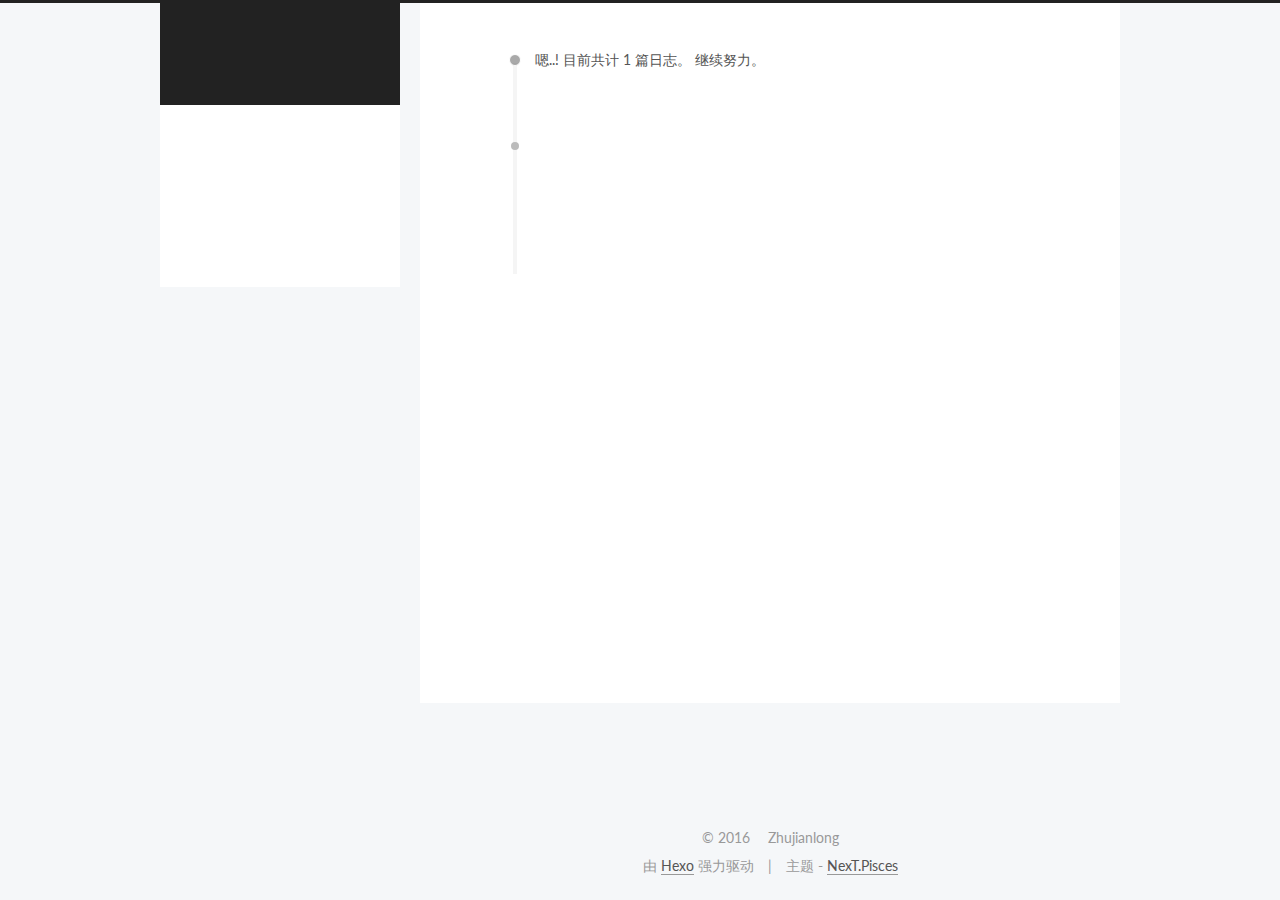
==== commit af153d46: "Site updated: 2016-07-14 22:19:23" ====
--- a/archives/index.html
+++ b/archives/index.html
@@ -169,7 +169,7 @@
       
         
         <li class="menu-item menu-item-home">
-          <a href="/首页" rel="section">
+          <a href="/" rel="section">
             
               <i class="menu-item-icon fa fa-fw fa-home"></i> <br />
             
@@ -178,8 +178,18 @@
         </li>
       
         
+        <li class="menu-item menu-item-about">
+          <a href="/about" rel="section">
+            
+              <i class="menu-item-icon fa fa-fw fa-user"></i> <br />
+            
+            关于
+          </a>
+        </li>
+      
+        
         <li class="menu-item menu-item-archives">
-          <a href="/归档" rel="section">
+          <a href="/archives" rel="section">
             
               <i class="menu-item-icon fa fa-fw fa-archive"></i> <br />
             
@@ -189,7 +199,7 @@
       
         
         <li class="menu-item menu-item-tags">
-          <a href="/标签" rel="section">
+          <a href="/tags" rel="section">
             
               <i class="menu-item-icon fa fa-fw fa-tags"></i> <br />
             
@@ -311,7 +321,7 @@
         </div>
         <nav class="site-state motion-element">
           <div class="site-state-item site-state-posts">
-            <a href="/归档">
+            <a href="/archives">
               <span class="site-state-item-count">1</span>
               <span class="site-state-item-name">日志</span>
             </a>
--- a/css/main.css
+++ b/css/main.css
@@ -1549,7 +1549,7 @@
   width: 4px;
   height: 4px;
   border-radius: 50%;
-  background: #01ff14;
+  background: #8c325b;
 }
 .links-of-blogroll {
   font-size: 13px;
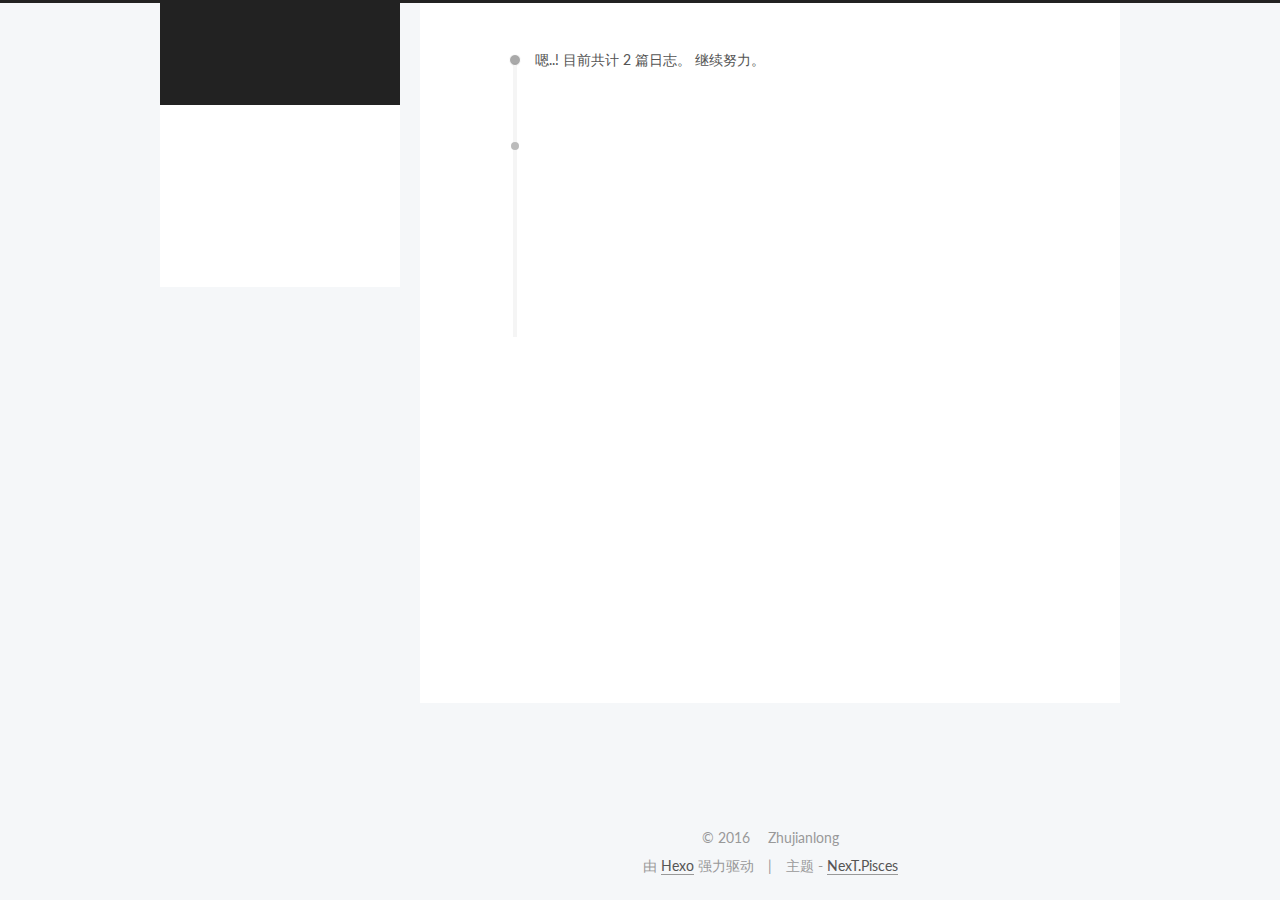
==== commit b2e50a0a: "Site updated: 2016-07-29 00:19:40" ====
--- a/archives/index.html
+++ b/archives/index.html
@@ -233,7 +233,7 @@
       
         
       
-      嗯..! 目前共计 1 篇日志。 继续努力。
+      嗯..! 目前共计 2 篇日志。 继续努力。
     </span>
 
     
@@ -247,6 +247,43 @@
         <div class="collection-title">
           <h2 class="archive-year motion-element" id="archive-year-2016">2016</h2>
         </div>
+      
+      
+
+      
+
+  <article class="post post-type-normal" itemscope itemtype="http://schema.org/Article">
+    <header class="post-header">
+
+      <h1 class="post-title">
+        
+            <a class="post-title-link" href="/2016/07/29/introdution/" itemprop="url">
+              
+                <span itemprop="name">introdution</span>
+              
+            </a>
+        
+      </h1>
+
+      <div class="post-meta">
+        <time class="post-time" itemprop="dateCreated"
+              datetime="2016-07-29T00:02:35+08:00"
+              content="2016-07-29" >
+          07-29
+        </time>
+      </div>
+
+    </header>
+  </article>
+
+
+
+    
+
+      
+      
+      
+
       
       
 
@@ -322,7 +359,7 @@
         <nav class="site-state motion-element">
           <div class="site-state-item site-state-posts">
             <a href="/archives">
-              <span class="site-state-item-count">1</span>
+              <span class="site-state-item-count">2</span>
               <span class="site-state-item-name">日志</span>
             </a>
           </div>
--- a/css/main.css
+++ b/css/main.css
@@ -1549,7 +1549,7 @@
   width: 4px;
   height: 4px;
   border-radius: 50%;
-  background: #8c325b;
+  background: #c8e2f2;
 }
 .links-of-blogroll {
   font-size: 13px;
